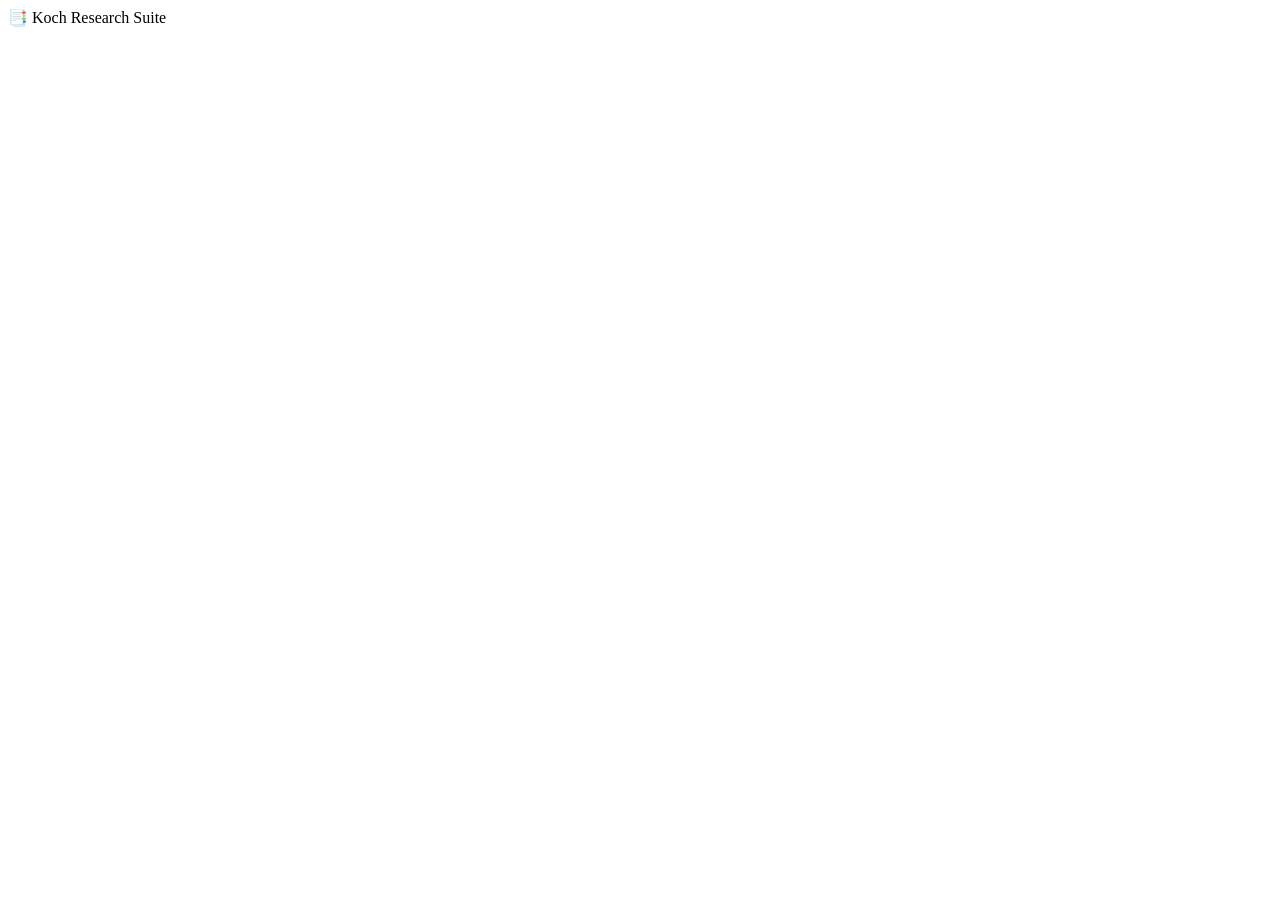
==== research-suite/app/static/index.html @ fd76469f "Add evidence-based research and APA 7 authoring suite A local-only FastAPI application that searches" ====
<!doctype html>
<html lang="en">
<head>
<meta charset="utf-8">
<meta name="viewport" content="width=device-width, initial-scale=1">
<title>Koch Research Suite</title>
<meta name="referrer" content="no-referrer">
<link rel="stylesheet" href="/static/styles.css">
<link rel="icon" href="data:image/svg+xml,&lt;svg xmlns='http://www.w3.org/2000/svg' viewBox='0 0 16 16'&gt;&lt;text y='13' font-size='13'&gt;📑&lt;/text&gt;&lt;/svg&gt;">
</head>
<body>

<header class="app-header">
  <div class="brand"><span aria-hidden="true">📑</span> Koch Research Suite</div>
  <nav class="app-nav" id="nav" hidden>
    <button type="button" data-view="sources" class="is-active">1 · Sources</button>
    <button type="button" data-view="screen">2 · Screen</button>
    <button type="button" data-view="appraise">3 · Appraise</button>
    <button type="button" data-view="write">4 · Write</button>
    <button type="button" data-view="check">5 · Check</button>
    <button type="button" data-view="export">6 · Export</button>
    <button type="button" data-view="settings">Settings</button>
  </nav>
  <div class="header-right">
    <span id="project-label" class="project-label"></span>
    <button type="button" id="switch-project" class="button button-quiet" hidden>Switch</button>
  </div>
</header>

<main id="view" class="app-main"></main>

<div id="toast" class="toast" hidden role="status" aria-live="polite"></div>

<template id="tpl-projects">
  <section class="stack">
    <h1>Projects</h1>
    <p class="lede">
      Each project is one paper: its search history, its screened sources, its
      appraisals, its claim ledger, and both output documents. Everything is
      stored as a single JSON file you can read, back up or hand to a supervisor.
    </p>

    <div class="card">
      <h2>Start a new paper</h2>
      <label>Topic
        <input type="text" id="new-topic" placeholder="Nurse staffing ratios and inpatient fall rates">
      </label>
      <label>Research question <span class="hint">optional, but it sharpens every later step</span>
        <input type="text" id="new-question" placeholder="Do higher nurse staffing ratios reduce inpatient falls in adult acute care?">
      </label>
      <label>Academic level
        <select id="new-level">
          <option value="undergraduate">Undergraduate</option>
          <option value="graduate" selected>Graduate</option>
          <option value="doctoral">Doctoral / DNP</option>
        </select>
      </label>
      <button type="button" id="create-project" class="button">Create project</button>
    </div>

    <div class="card">
      <h2>Existing projects</h2>
      <div id="project-list" class="list"></div>
    </div>
  </section>
</template>

<script src="/static/app.js"></script>
</body>
</html>
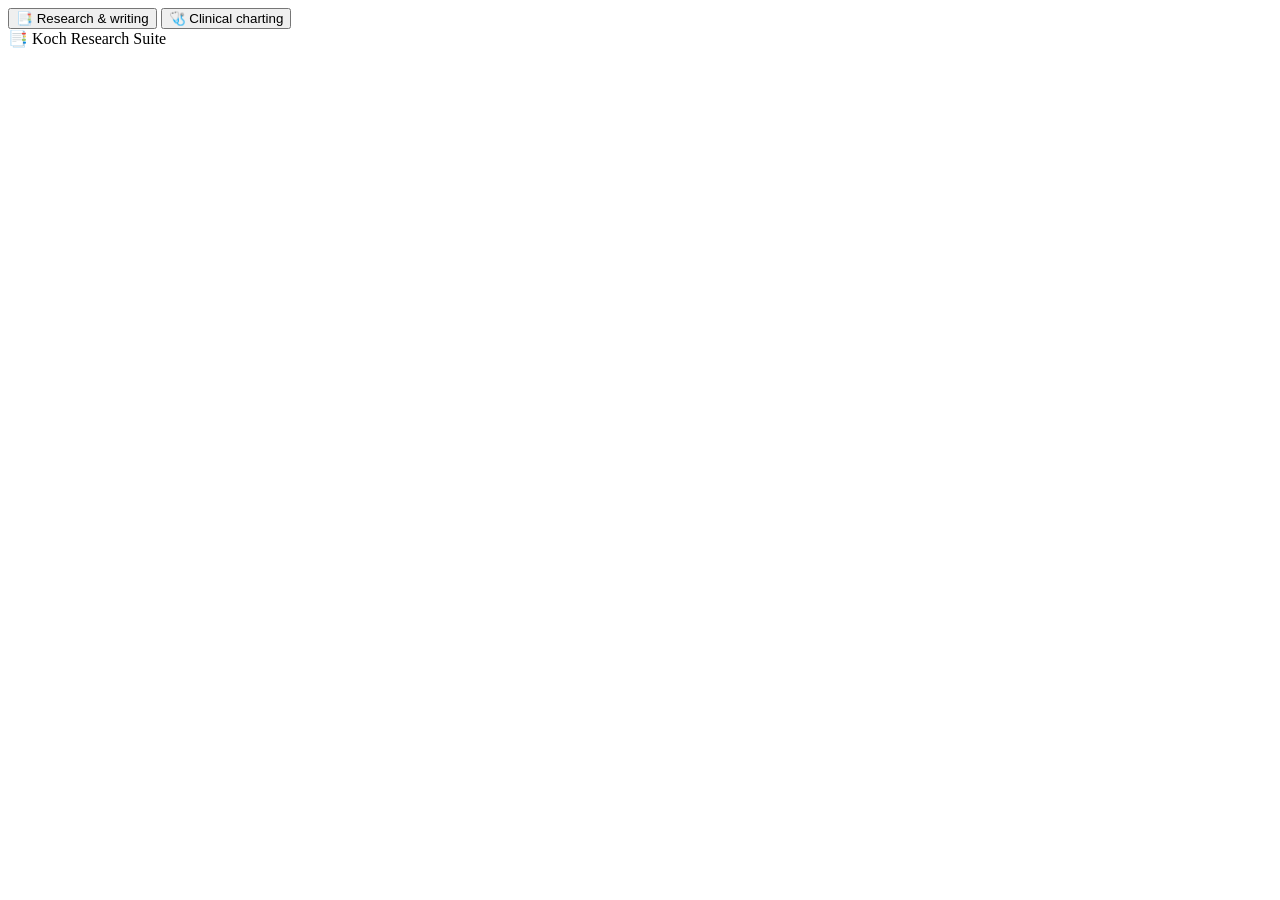
==== commit 4cfab321: "Add clinical charting tab for bedside and advanced-practice nurses A second tab: a defensible-docume" ====
--- a/research-suite/app/static/index.html
+++ b/research-suite/app/static/index.html
@@ -3,15 +3,24 @@
 <head>
 <meta charset="utf-8">
 <meta name="viewport" content="width=device-width, initial-scale=1">
-<title>Koch Research Suite</title>
+<title>Koch Clinical Suite</title>
 <meta name="referrer" content="no-referrer">
 <link rel="stylesheet" href="/static/styles.css">
 <link rel="icon" href="data:image/svg+xml,&lt;svg xmlns='http://www.w3.org/2000/svg' viewBox='0 0 16 16'&gt;&lt;text y='13' font-size='13'&gt;📑&lt;/text&gt;&lt;/svg&gt;">
 </head>
 <body>
 
+<div class="tabbar" role="tablist" aria-label="Application">
+  <button type="button" role="tab" data-tab="research" class="is-active">
+    <span aria-hidden="true">📑</span> Research &amp; writing
+  </button>
+  <button type="button" role="tab" data-tab="charting">
+    <span aria-hidden="true">🩺</span> Clinical charting
+  </button>
+</div>
+
 <header class="app-header">
-  <div class="brand"><span aria-hidden="true">📑</span> Koch Research Suite</div>
+  <div class="brand"><span aria-hidden="true">📑</span> <span id="brand-text">Koch Research Suite</span></div>
   <nav class="app-nav" id="nav" hidden>
     <button type="button" data-view="sources" class="is-active">1 · Sources</button>
     <button type="button" data-view="screen">2 · Screen</button>
@@ -21,13 +30,28 @@
     <button type="button" data-view="export">6 · Export</button>
     <button type="button" data-view="settings">Settings</button>
   </nav>
+  <nav class="app-nav" id="chart-nav" hidden>
+    <button type="button" data-cview="note" class="is-active">Note</button>
+    <button type="button" data-cview="assess">Head to toe</button>
+    <button type="button" data-cview="scales">Scales</button>
+    <button type="button" data-cview="macros">Macros</button>
+    <button type="button" data-cview="module">Module</button>
+    <button type="button" data-cview="loops">Loops</button>
+    <button type="button" data-cview="timeline">Timeline</button>
+    <button type="button" data-cview="handoff">Handoff</button>
+    <button type="button" data-cview="chartexport">Export</button>
+    <button type="button" data-cview="reference">Reference</button>
+  </nav>
   <div class="header-right">
     <span id="project-label" class="project-label"></span>
     <button type="button" id="switch-project" class="button button-quiet" hidden>Switch</button>
+    <span id="encounter-label" class="project-label" hidden></span>
+    <button type="button" id="switch-encounter" class="button button-quiet" hidden>Switch</button>
   </div>
 </header>
 
 <main id="view" class="app-main"></main>
+<main id="chart-view" class="app-main" hidden></main>
 
 <div id="toast" class="toast" hidden role="status" aria-live="polite"></div>
 
@@ -66,5 +90,7 @@
 </template>
 
 <script src="/static/app.js"></script>
+<script src="/static/chart.js"></script>
+<script src="/static/shell.js"></script>
 </body>
 </html>
